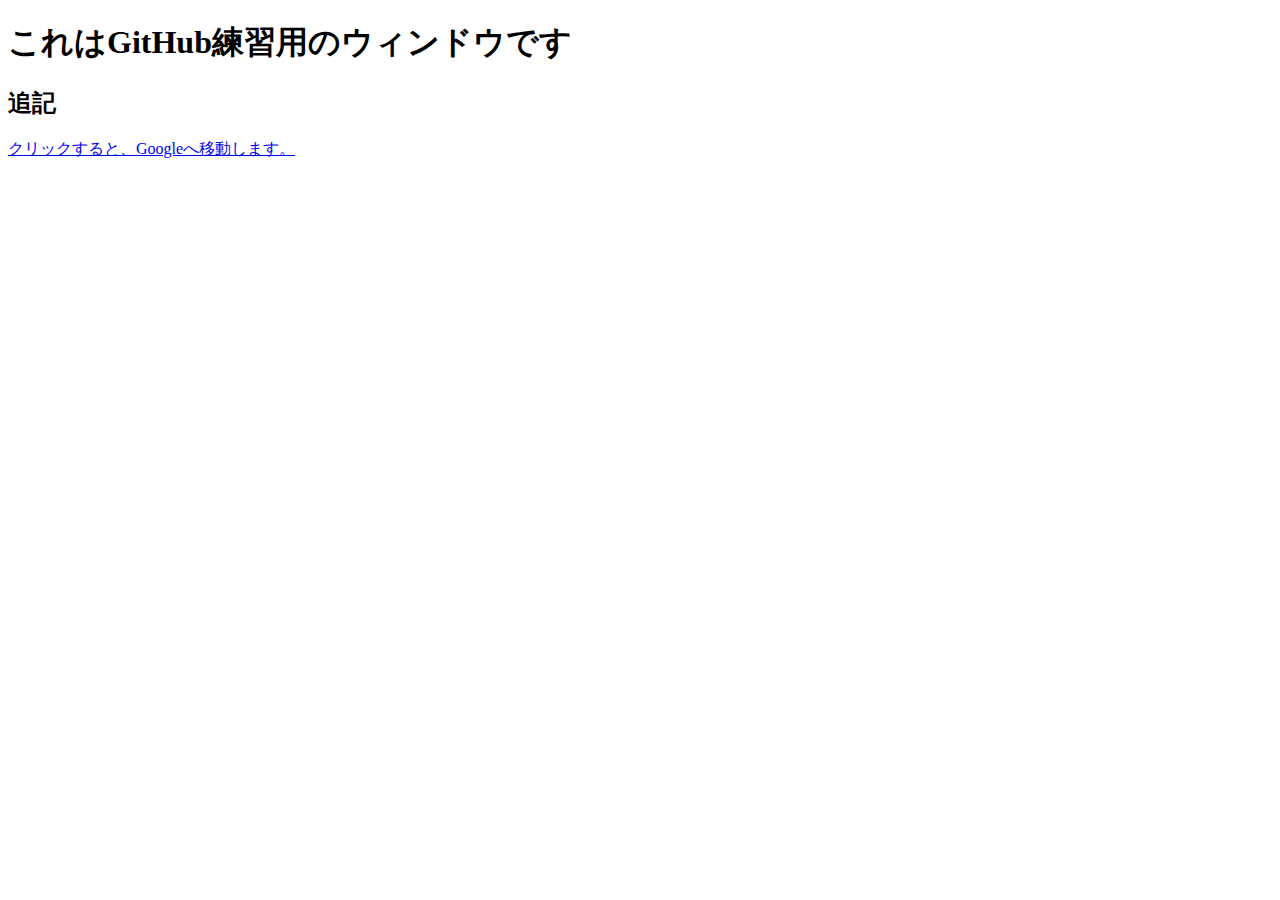
==== index.html @ b32456c8 "index.html" ====
<!DOCTYPE HTML>
<html>
  <head>
    <meta charset="UTF-8">
    <title>0:GitHub練習用</title>
    <link rel="stylesheet" href="style3-3.css">
  </head>
  <body>
    <h1>
      これは<span class="blue">GitHub練習用</span>のウィンドウです
    </h1>
    
    <h2>
      追記
    </h2>

    
     <a href="https://www.google.com/">クリックすると、Googleへ移動します。</a>
  </body>
</html>
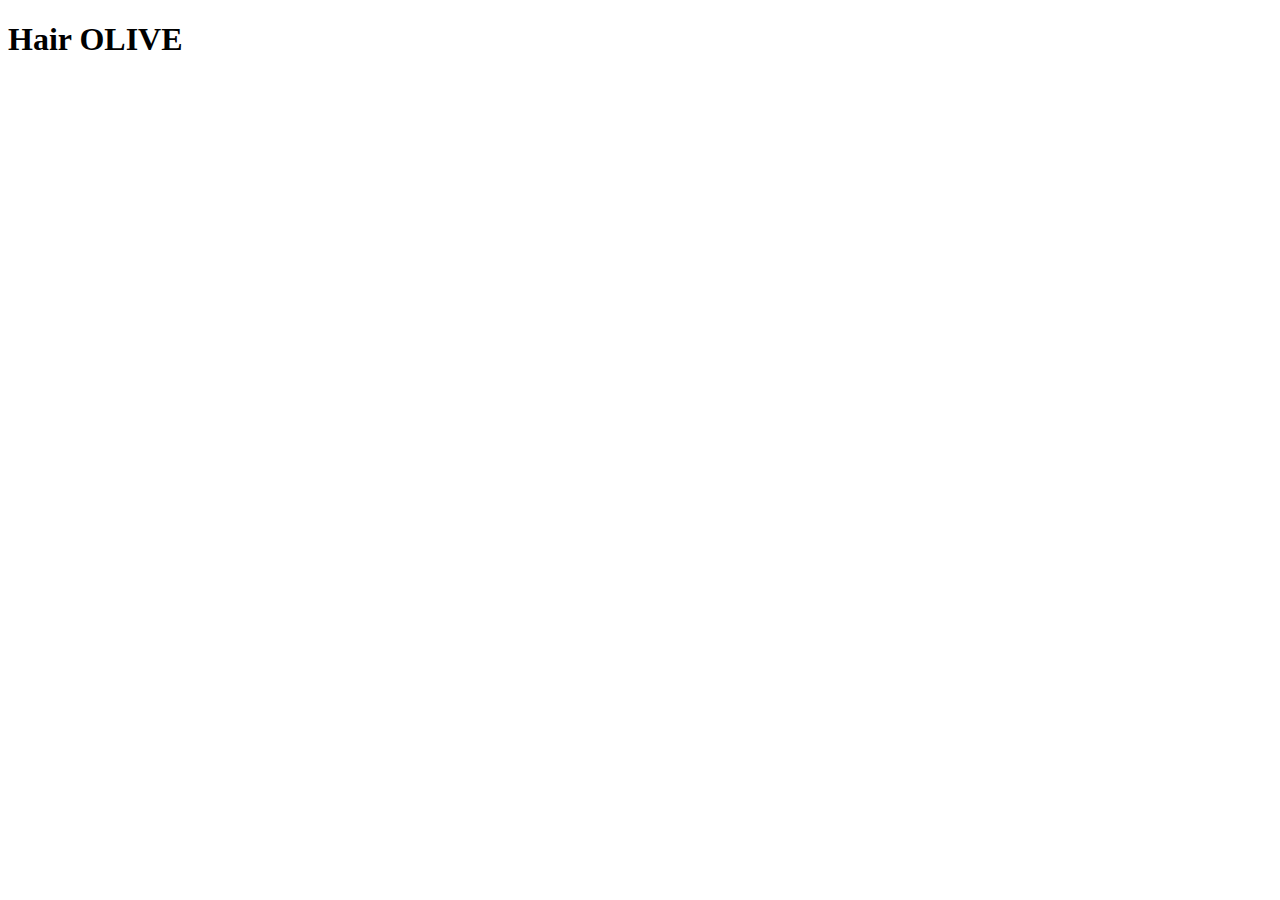
==== commit 98a31e53: "index.html-update4" ====
--- a/index.html
+++ b/index.html
@@ -1,20 +1,35 @@
 <!DOCTYPE HTML>
 <html>
-  <head>
+ <head>
     <meta charset="UTF-8">
-    <title>0:GitHub練習用</title>
-    <link rel="stylesheet" href="style3-3.css">
+    <link rel="stylesheet" href="style.css">
+    <title>Hair OLIVE</title>
   </head>
   <body>
-    <h1>
-      これは<span class="blue">GitHub練習用</span>のウィンドウです
-    </h1>
-    
-    <h2>
-      追記
-    </h2>
+    <header>
+      <div class="heading">
+        <h1 class="title">Hair OLIVE</h1>
+      </div>
+      <div class="navbar">
+      </div>      
+    </header>
 
-    
-     <a href="https://www.google.com/">クリックすると、Googleへ移動します。</a>
+    <div class="contents">
+      <div class="first-view">
+        <!-- 『トップ画像』を表示する -->
+      </div>
+      <div class="upper-content">
+        <!-- 『新着情報』を表示する -->
+      </div>
+      <div class="middle-content">
+        <!-- 『スタイリスト紹介』を表示する -->
+      </div>
+      <div class="bottom-content">
+        <!-- 『フォーム』を表示する -->
+      </div>
+    </div>
+
+    <footer>
+    </footer>
   </body>
 </html>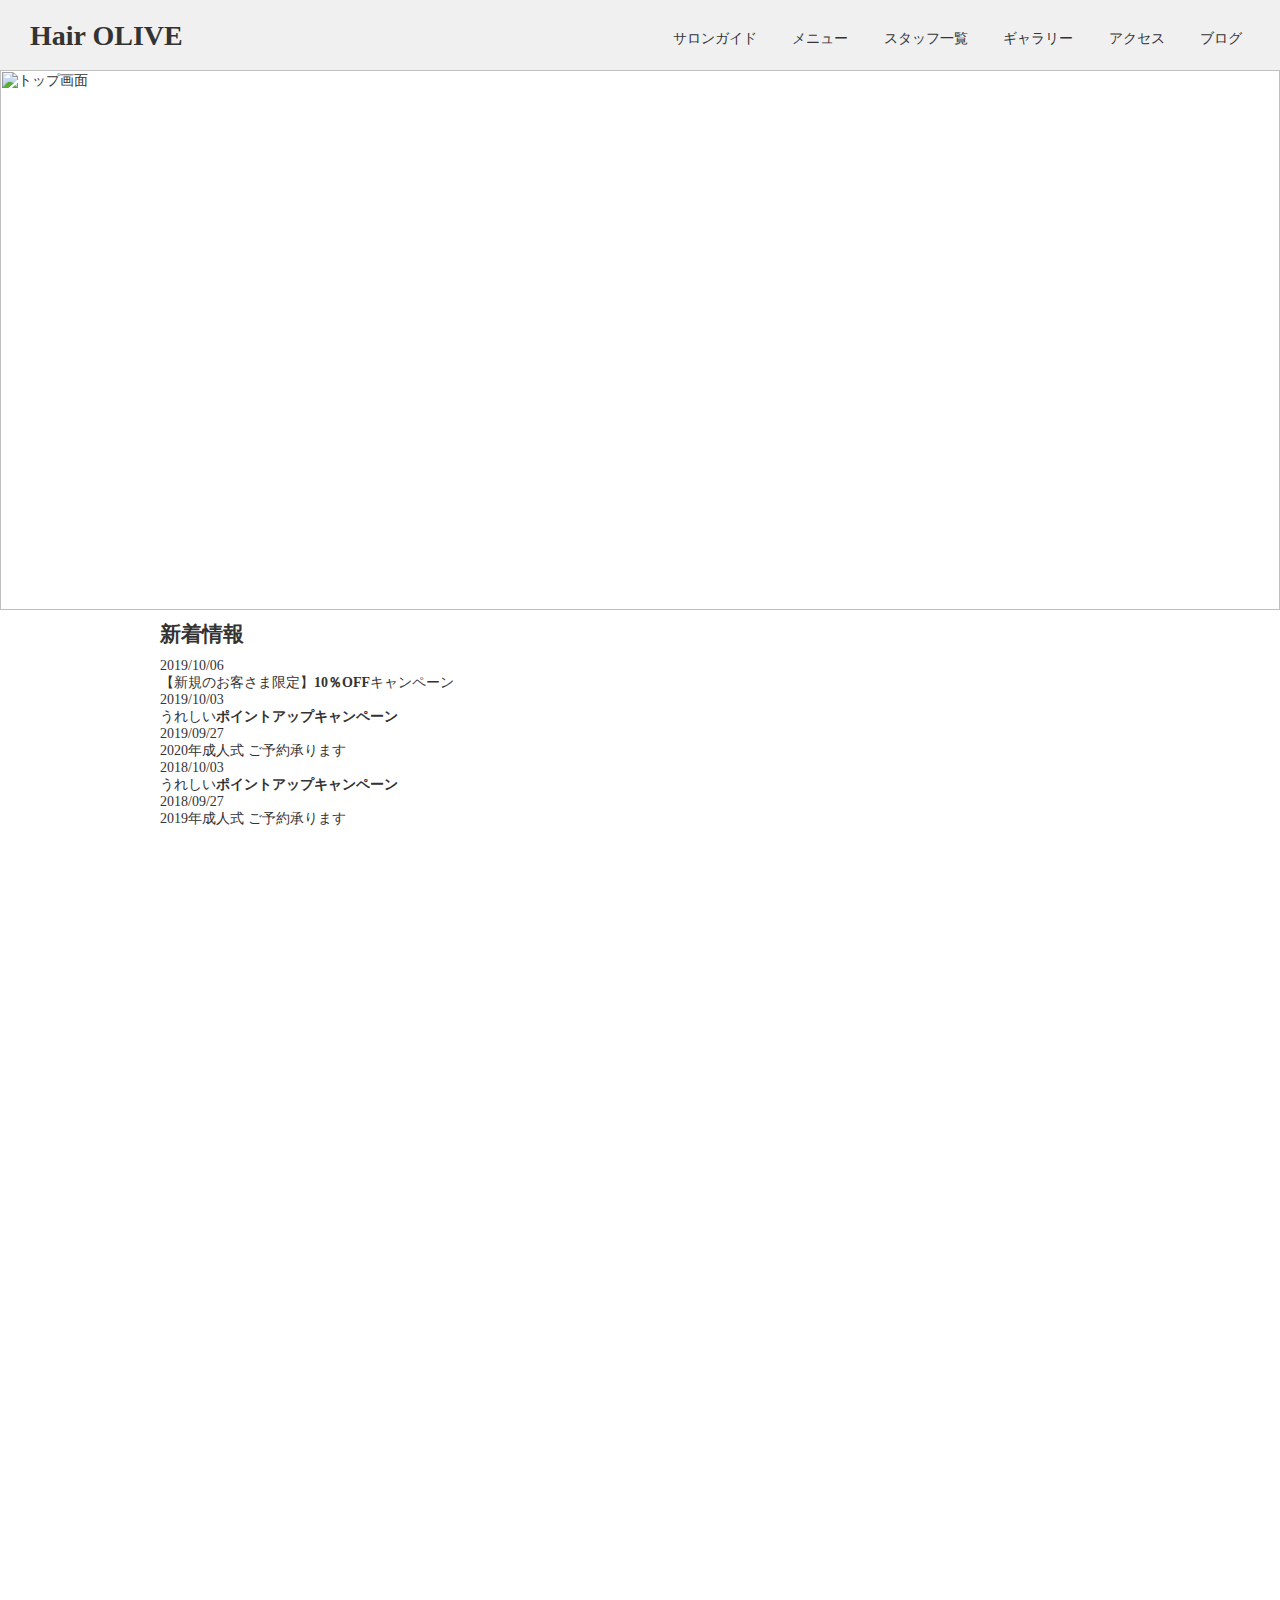
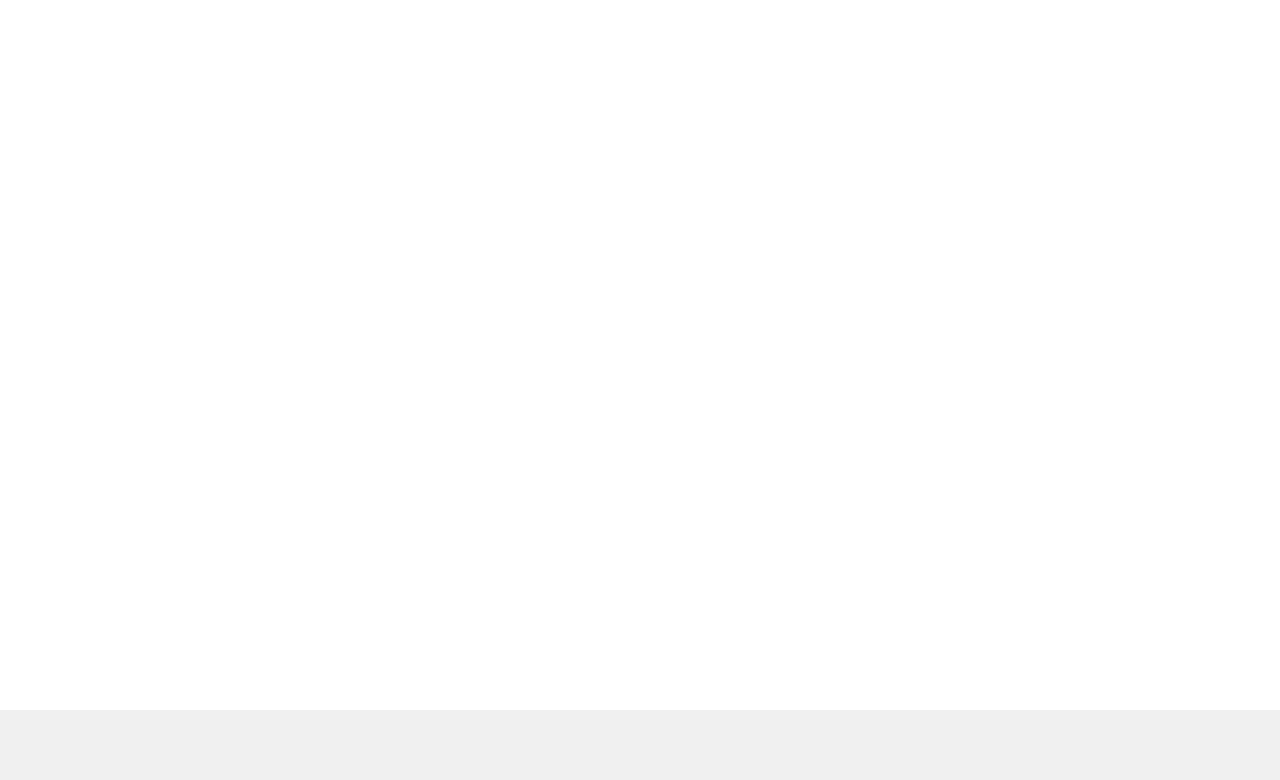
==== commit 1d12271c: "index.html-update8" ====
--- a/index.html
+++ b/index.html
@@ -1,6 +1,5 @@
-<!DOCTYPE HTML>
 <html>
- <head>
+  <head>
     <meta charset="UTF-8">
     <link rel="stylesheet" href="style.css">
     <title>Hair OLIVE</title>
@@ -11,15 +10,45 @@
         <h1 class="title">Hair OLIVE</h1>
       </div>
       <div class="navbar">
-      </div>      
+        <ul class="nav-lists">
+          <li>サロンガイド</li>
+          <li>メニュー</li>
+          <li>スタッフ一覧</li>
+          <li>ギャラリー</li>
+          <li>アクセス</li>
+          <li>ブログ</li>
+        </ul>
+      </div>
     </header>
 
     <div class="contents">
       <div class="first-view">
-        <!-- 『トップ画像』を表示する -->
+        <img src="images/hero.jpg" alt="トップ画面" class="top-image">
       </div>
       <div class="upper-content">
-        <!-- 『新着情報』を表示する -->
+        <h2 class="heading-name">新着情報</h2>
+        <ul class="messages">
+          <li class="message">
+            <div class="message-date">2019/10/06</div>
+            <div>【新規のお客さま限定】<b>10％OFF</b>キャンペーン</div>
+          </li>
+          <li class="message">
+            <div class="message-date">2019/10/03</div>
+            <div>うれしい<b>ポイントアップキャンペーン</b></div>
+          </li>
+          <li class="message">
+            <div class="message-date">2019/09/27</div>
+            <div>2020年成人式 ご予約承ります</div>
+          </li>
+          <li class="message">
+            <div class="message-date">2018/10/03</div>
+            <div>うれしい<b>ポイントアップキャンペーン</b></div>
+          </li>
+          <li class="message">
+            <div class="message-date">2018/09/27</div>
+            <div>2019年成人式 ご予約承ります</div>
+          </li>
+        </ul>
       </div>
       <div class="middle-content">
         <!-- 『スタイリスト紹介』を表示する -->
--- a/style.css
+++ b/style.css
@@ -0,0 +1,83 @@
+/* リセットCSS */
+body {
+  font-size: 14px;
+  color: #333;
+  margin: 0 auto;
+}
+h1,h2,h3,h4,h5,h6,p {
+  padding: 10px 0;
+  margin: 0;
+}
+
+ul,li {
+  padding: 0;
+  margin: 0;
+}
+
+/* ヘッダー */
+header {
+  height: 50px;
+  background-color: #f0f0f0;
+  padding: 10px 0;
+  display: flex;  
+}
+
+.heading {
+  width: 50%;
+  margin-left: 30px;
+}
+
+
+.navbar {
+  width: 50%;
+  padding: 20px;
+}
+
+.nav-lists {
+  display: flex;
+  justify-content: space-around;
+}
+
+li {
+  list-style: none;
+}
+
+/* first-viewクラスからbottom-contentクラスまでの要素の親要素 */
+.contents {
+  background-color: white;
+}
+
+.first-view{
+  height: 60vh;
+}
+
+.top-image {
+  height: 100%;
+  width: 100%;
+}
+
+/* 新着情報 */
+.upper-content{
+  height: 450px;
+  margin: 0 160px;
+}
+
+/* スタイリスト紹介 */
+.middle-content{
+  height: 450px;
+  margin: 0 160px;
+}
+
+/* フォーム */
+.bottom-content {
+  height: 800px;
+  margin: 0 160px;
+}
+
+/* フッター */
+footer {
+  height: 50px;
+  background-color: #f0f0f0;
+  padding: 10px 0;
+  display: flex;  
+}